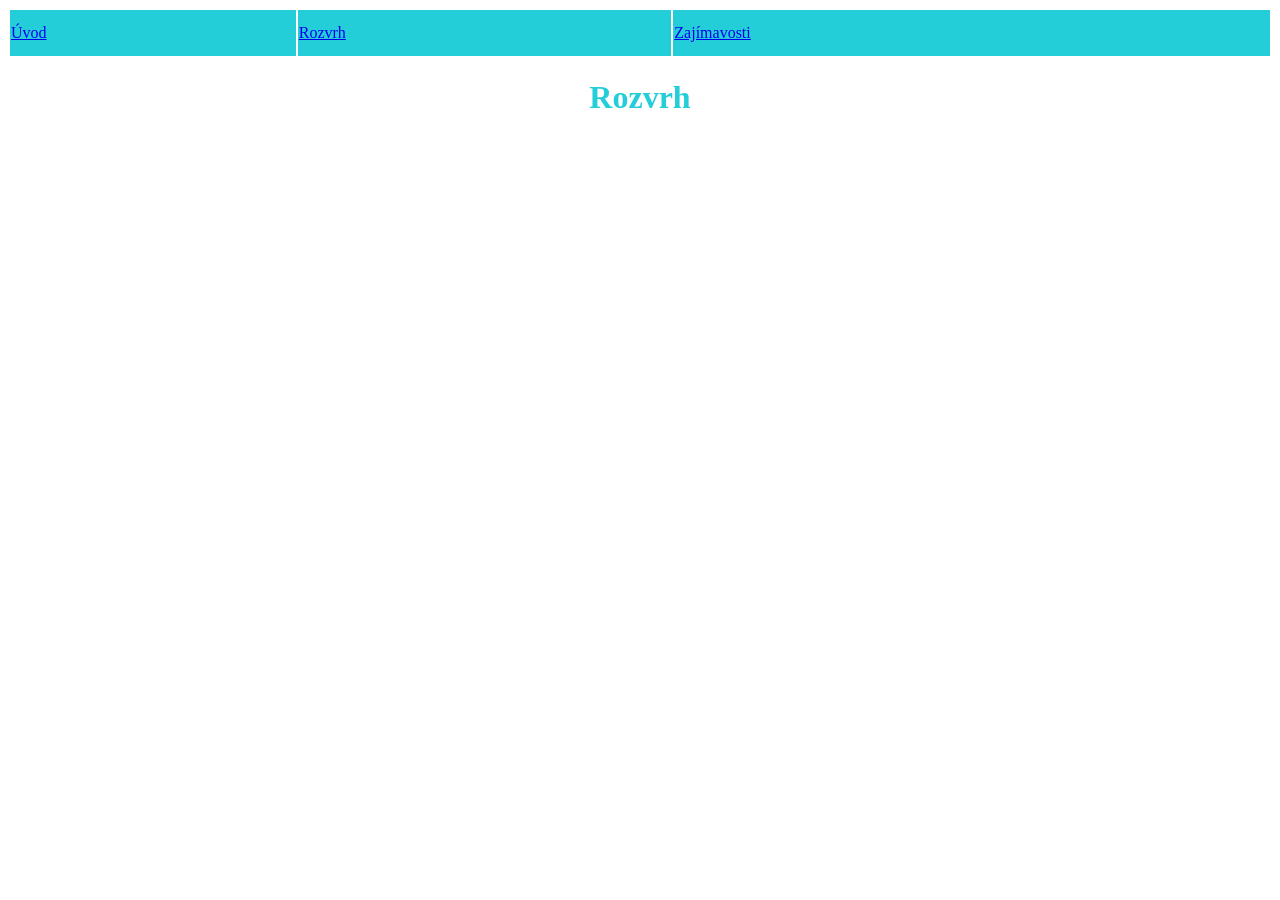
==== rozvrh.html @ 2bca0f29 "ukol1" ====
<!DOCTYPE html>
<html>

<head>
<title>Střední škola</title>
<link rel ="stylesheet" type = "text/css" href= "ukol.css">
</head>

<body>
<table>
    <tr>
        <td><a href="ukol.html">Úvod</a></td>
        <td><a href="rozvrh.html">Rozvrh</a></td>
        <td><a href="zajimavosti.html">Zajímavosti</a></td>
    </tr>
</table>
<h1>Rozvrh</h1>





</body>

</html>
---- ukol.css ----
p {font-family: Comic Sans MS; font-size: x-large}
h1 {font-family: Arial Black; color:#23CED9; font-weight: bolder; text-align: center;}
h3 {font-family: Franklin Gothic Medium Cond; color:#FCA47C;font-size: x-large; font-weight: bold;text-align: center;  }

img { display: block; margin-left: auto; margin-right: auto; max-width: 100%; }

tr {background-color: #23CED9; color:aliceblue}
table {width: 100%;height: 50px}
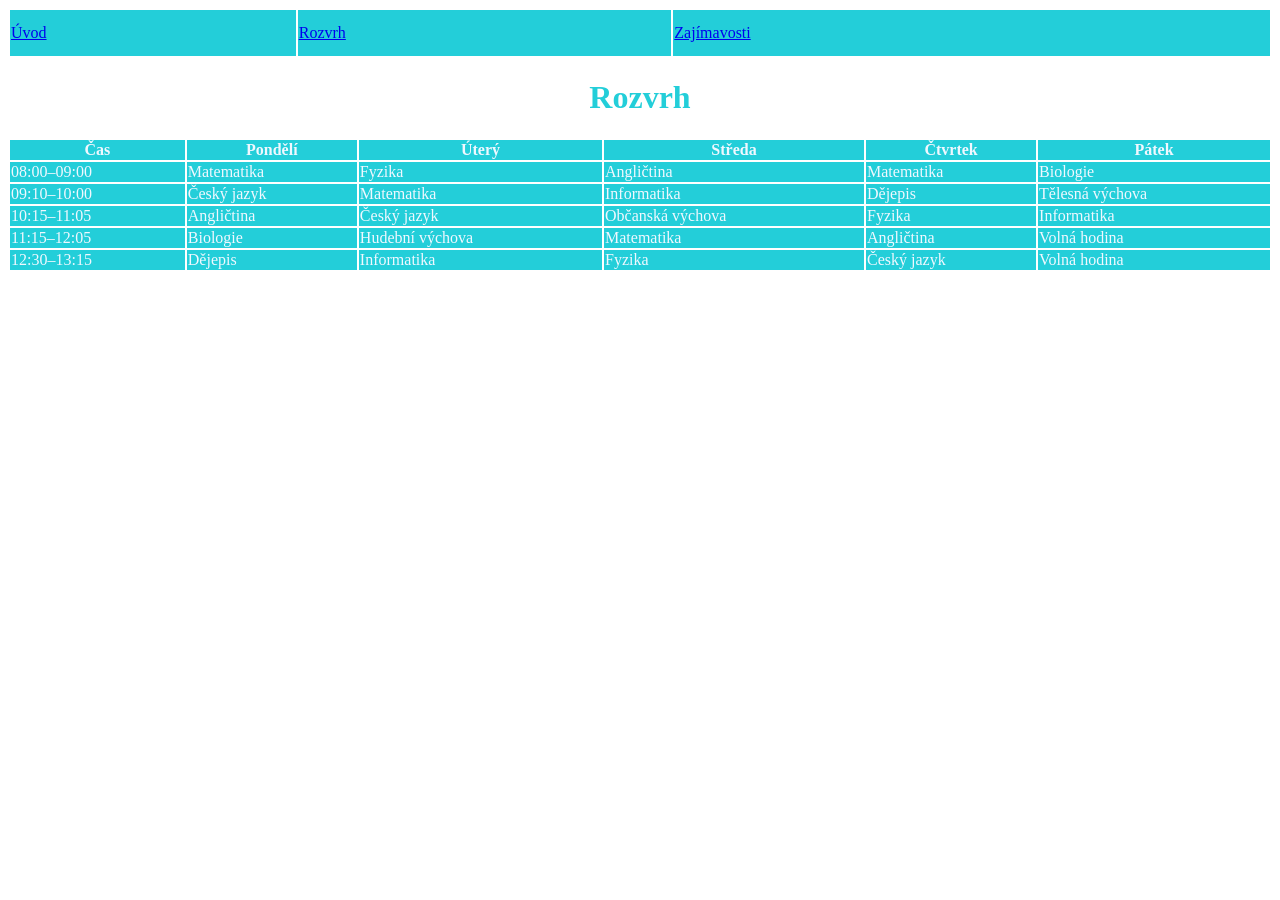
==== commit 66244818: "2" ====
--- a/rozvrh.html
+++ b/rozvrh.html
@@ -7,15 +7,72 @@
 </head>
 
 <body>
-<table>
-    <tr>
-        <td><a href="ukol.html">Úvod</a></td>
-        <td><a href="rozvrh.html">Rozvrh</a></td>
-        <td><a href="zajimavosti.html">Zajímavosti</a></td>
-    </tr>
-</table>
-<h1>Rozvrh</h1>
+    <table>
+        <tr>
+            <td><a href="ukol.html">Úvod</a></td>
+            <td><a href="rozvrh.html">Rozvrh</a></td>
+            <td><a href="zajimavosti.html">Zajímavosti</a></td>
+        </tr>
+    </table>
+    <h1>Rozvrh</h1>
 
+
+
+
+    <table class="timetable" aria-label="Ukázkový rozvrh">
+        <thead>
+            <tr>
+                <th>Čas</th>
+                <th>Pondělí</th>
+                <th>Úterý</th>
+                <th>Středa</th>
+                <th>Čtvrtek</th>
+                <th>Pátek</th>
+            </tr>
+        </thead>
+        <tbody>
+            <tr>
+                <td>08:00–09:00</td>
+                <td>Matematika</td>
+                <td>Fyzika</td>
+                <td>Angličtina</td>
+                <td>Matematika</td>
+                <td>Biologie</td>
+            </tr>
+            <tr>
+                <td>09:10–10:00</td>
+                <td>Český jazyk</td>
+                <td>Matematika</td>
+                <td>Informatika</td>
+                <td>Dějepis</td>
+                <td>Tělesná výchova</td>
+            </tr>
+            <tr>
+                <td>10:15–11:05</td>
+                <td>Angličtina</td>
+                <td>Český jazyk</td>
+                <td>Občanská výchova</td>
+                <td>Fyzika</td>
+                <td>Informatika</td>
+            </tr>
+            <tr>
+                <td>11:15–12:05</td>
+                <td>Biologie</td>
+                <td>Hudební výchova</td>
+                <td>Matematika</td>
+                <td>Angličtina</td>
+                <td>Volná hodina</td>
+            </tr>
+            <tr>
+                <td>12:30–13:15</td>
+                <td>Dějepis</td>
+                <td>Informatika</td>
+                <td>Fyzika</td>
+                <td>Český jazyk</td>
+                <td>Volná hodina</td>
+            </tr>
+        </tbody>
+    </table>
 
 
 
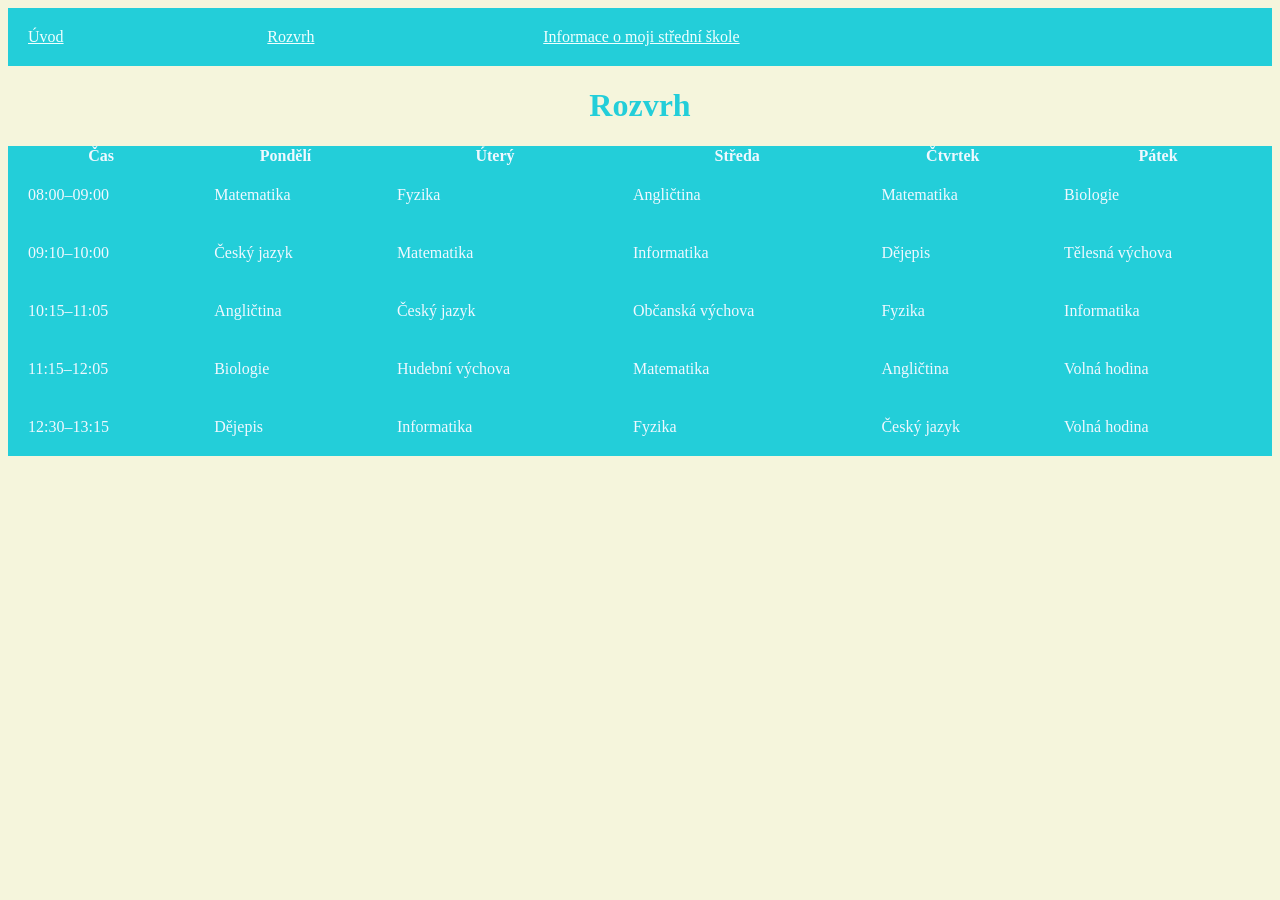
==== commit 6c773248: "6" ====
--- a/rozvrh.html
+++ b/rozvrh.html
@@ -11,7 +11,7 @@
         <tr>
             <td><a href="ukol.html">Úvod</a></td>
             <td><a href="rozvrh.html">Rozvrh</a></td>
-            <td><a href="zajimavosti.html">Zajímavosti</a></td>
+            <td><a href="zajimavosti.html">Informace o moji střední škole</a></td>
         </tr>
     </table>
     <h1>Rozvrh</h1>
--- a/ukol.css
+++ b/ukol.css
@@ -2,7 +2,11 @@
 h1 {font-family: Arial Black; color:#23CED9; font-weight: bolder; text-align: center;}
 h3 {font-family: Franklin Gothic Medium Cond; color:#FCA47C;font-size: x-large; font-weight: bold;text-align: center;  }
 
-img { display: block; margin-left: auto; margin-right: auto; max-width: 100%; }
-
+img { display: block; margin-left: auto; margin-right: auto; max-width: 100%; height: 300px; width: 450px;}
+td {margin: 0;padding: 20px;border-color:#23CED9}
 tr {background-color: #23CED9; color:aliceblue}
-table {width: 100%;height: 50px}
+table {width: 100%;height: 50px; border-color:#23CED9; border-collapse: collapse;}
+body {background-color: beige;}
+a {color: azure}
+span {}
+button {color: rgb(255, 255, 255); font-family: Arial Black; background-color: rgb(70, 255, 240);}
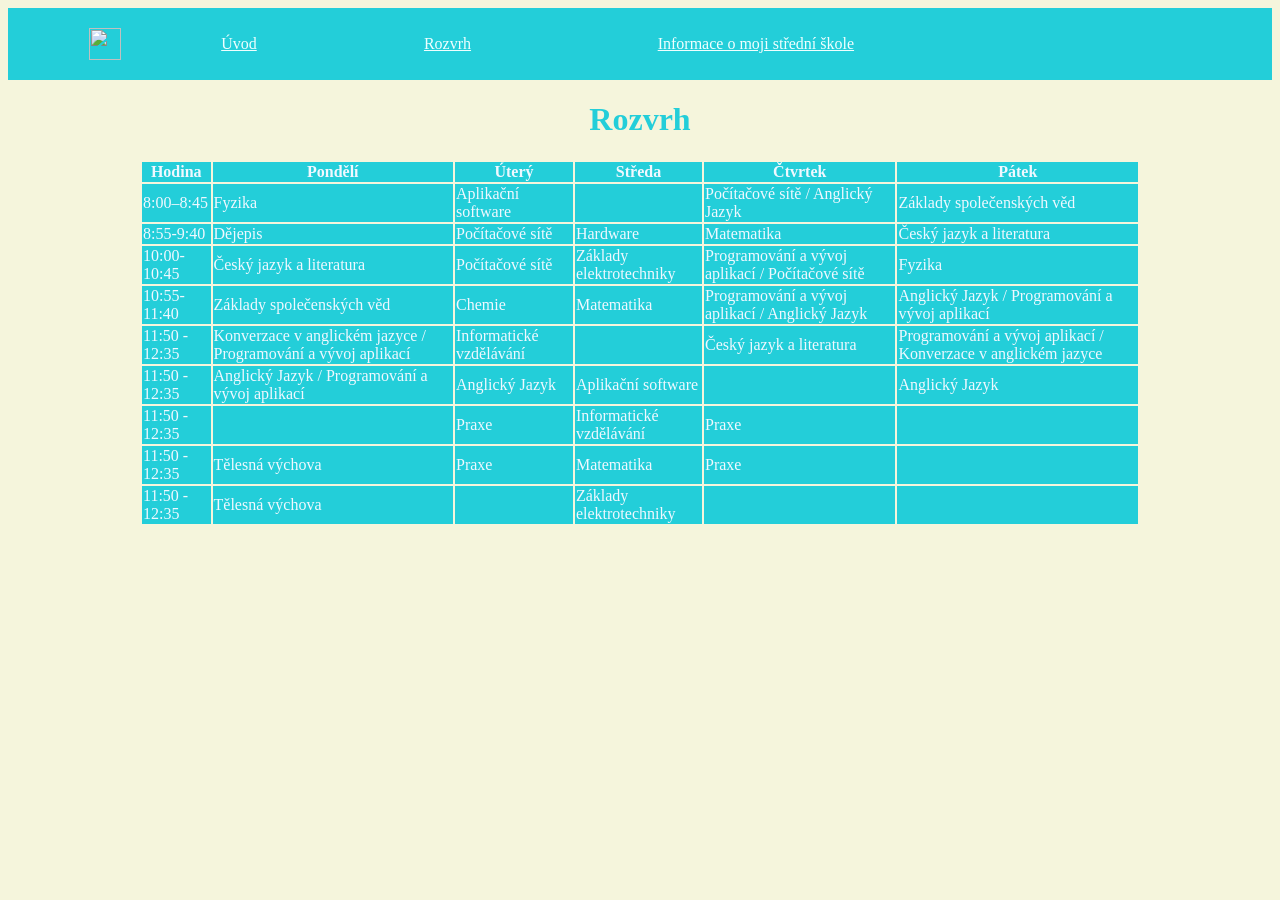
==== commit c9b0de02: "9" ====
--- a/rozvrh.html
+++ b/rozvrh.html
@@ -7,11 +7,13 @@
 </head>
 
 <body>
-    <table>
-        <tr>
-            <td><a href="ukol.html">Úvod</a></td>
-            <td><a href="rozvrh.html">Rozvrh</a></td>
-            <td><a href="zajimavosti.html">Informace o moji střední škole</a></td>
+    <table id ="menu">
+        <tr id="menu-tr">
+            <td id="menu-td"><img src="https://cdn-icons-png.flaticon.com/512/1538/1538414.png"
+                    style="height: 32px; width: 32px;"></td>
+            <td id="menu-td"><a href="ukol.html">Úvod</a></td>
+            <td id="menu-td"><a href="rozvrh.html">Rozvrh</a></td>
+            <td id="menu-td"><a href="zajimavosti.html">Informace o moji střední škole</a></td>
         </tr>
     </table>
     <h1>Rozvrh</h1>
@@ -19,10 +21,10 @@
 
 
 
-    <table class="timetable" aria-label="Ukázkový rozvrh">
+    <table id="tabulka">
         <thead>
-            <tr>
-                <th>Čas</th>
+            <tr id="menu-tr">
+                <th>Hodina</th>
                 <th>Pondělí</th>
                 <th>Úterý</th>
                 <th>Středa</th>
@@ -31,46 +33,77 @@
             </tr>
         </thead>
         <tbody>
-            <tr>
-                <td>08:00–09:00</td>
+            <tr id="menu-tr">
+                <td>8:00–8:45</td>
+                <td>Fyzika</td>
+                <td>Aplikační software</td>
+                <td></td>
+                <td>Počítačové sítě / Anglický Jazyk</td>
+                <td>Základy společenských věd</td>
+            </tr>
+            <tr id="menu-tr">
+                <td>8:55-9:40</td>
+                <td>Dějepis</td>
+                <td>Počítačové sítě</td>
+                <td>Hardware</td>
                 <td>Matematika</td>
+                <td>Český jazyk a literatura</td>
+            </tr>
+            <tr id="menu-tr">
+                <td>10:00-10:45</td>
+                <td>Český jazyk a literatura</td>
+                <td>Počítačové sítě</td>
+                <td>Základy elektrotechniky</td>
+                <td>Programování a vývoj aplikací / Počítačové sítě</td>
                 <td>Fyzika</td>
-                <td>Angličtina</td>
+            </tr>
+            <tr id="menu-tr">
+                <td>10:55-11:40</td>
+                <td>Základy společenských věd</td>
+                <td>Chemie</td>
                 <td>Matematika</td>
-                <td>Biologie</td>
+                <td>Programování a vývoj aplikací / Anglický Jazyk</td>
+                <td>Anglický Jazyk / Programování a vývoj aplikací</td>
             </tr>
-            <tr>
-                <td>09:10–10:00</td>
-                <td>Český jazyk</td>
+            <tr id="menu-tr">
+                <td>11:50 - 12:35</td>
+                <td>Konverzace v anglickém jazyce / Programování a vývoj aplikací</td>
+                <td>Informatické vzdělávání</td>
+                <td></td>
+                <td>Český jazyk a literatura</td>
+                <td>Programování a vývoj aplikací / Konverzace v anglickém jazyce</td>
+            </tr>
+            <tr id="menu-tr">
+                <td>11:50 - 12:35</td>
+                <td>Anglický Jazyk / Programování a vývoj aplikací</td>
+                <td>Anglický Jazyk</td>
+                <td>Aplikační software</td>
+                <td></td>
+                <td>Anglický Jazyk</td>
+            </tr>
+            <tr id="menu-tr">
+                <td>11:50 - 12:35</td>
+                <td></td>
+                <td>Praxe</td>
+                <td>Informatické vzdělávání</td>
+                <td>Praxe</td>
+                <td></td>
+            </tr>
+            <tr id="menu-tr">
+                <td>11:50 - 12:35</td>
+                <td>Tělesná výchova</td>
+                <td>Praxe</td>
                 <td>Matematika</td>
-                <td>Informatika</td>
-                <td>Dějepis</td>
+                <td>Praxe</td>
+                <td></td>
+            </tr>
+            <tr id="menu-tr">
+                <td>11:50 - 12:35</td>
                 <td>Tělesná výchova</td>
-            </tr>
-            <tr>
-                <td>10:15–11:05</td>
-                <td>Angličtina</td>
-                <td>Český jazyk</td>
-                <td>Občanská výchova</td>
-                <td>Fyzika</td>
-                <td>Informatika</td>
-            </tr>
-            <tr>
-                <td>11:15–12:05</td>
-                <td>Biologie</td>
-                <td>Hudební výchova</td>
-                <td>Matematika</td>
-                <td>Angličtina</td>
-                <td>Volná hodina</td>
-            </tr>
-            <tr>
-                <td>12:30–13:15</td>
-                <td>Dějepis</td>
-                <td>Informatika</td>
-                <td>Fyzika</td>
-                <td>Český jazyk</td>
-                <td>Volná hodina</td>
-            </tr>
+                <td></td>
+                <td>Základy elektrotechniky</td>
+                <td></td>
+                <td></td>
         </tbody>
     </table>
 
--- a/ukol.css
+++ b/ukol.css
@@ -3,10 +3,16 @@
 h3 {font-family: Franklin Gothic Medium Cond; color:#FCA47C;font-size: x-large; font-weight: bold;text-align: center;  }
 
 img { display: block; margin-left: auto; margin-right: auto; max-width: 100%; height: 300px; width: 450px;}
-td {margin: 0;padding: 20px;border-color:#23CED9}
-tr {background-color: #23CED9; color:aliceblue}
-table {width: 100%;height: 50px; border-color:#23CED9; border-collapse: collapse;}
+#menu-td {margin: 0;padding: 20px;border-color:#23CED9}
+#menu-tr {background-color: #23CED9; color:aliceblue}
+#menu {width: 100%;height: 50px; border-collapse: collapse;}
 body {background-color: beige;}
 a {color: azure}
-span {}
-button {color: rgb(255, 255, 255); font-family: Arial Black; background-color: rgb(70, 255, 240);}
+
+button {color: rgb(255, 255, 255); font-family: Arial Black; background-color: #23CED9;}
+#page {width: 1000px;height: 50px; border-color:#ffffff; border-collapse: collapse; margin-left: auto; margin-right: auto;}
+#page-td {padding-inline: 40px;}
+#tabulka {width: 1000px;height: 300px; margin-left: auto; margin-right: auto; }
+#tabulka-td {}
+
+
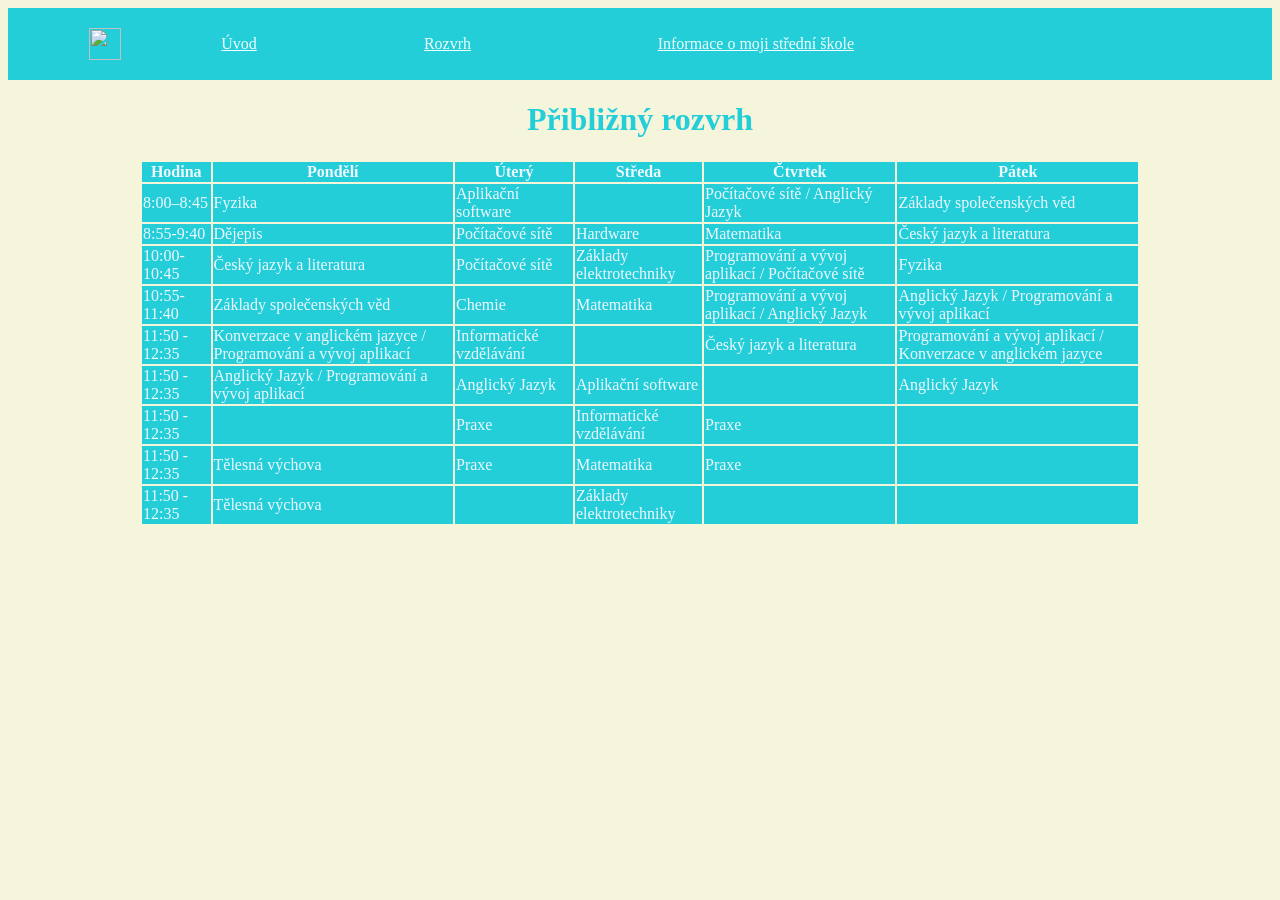
==== commit 7859b188: "10" ====
--- a/rozvrh.html
+++ b/rozvrh.html
@@ -16,7 +16,7 @@
             <td id="menu-td"><a href="zajimavosti.html">Informace o moji střední škole</a></td>
         </tr>
     </table>
-    <h1>Rozvrh</h1>
+    <h1>Přibližný rozvrh</h1>
 
 
 
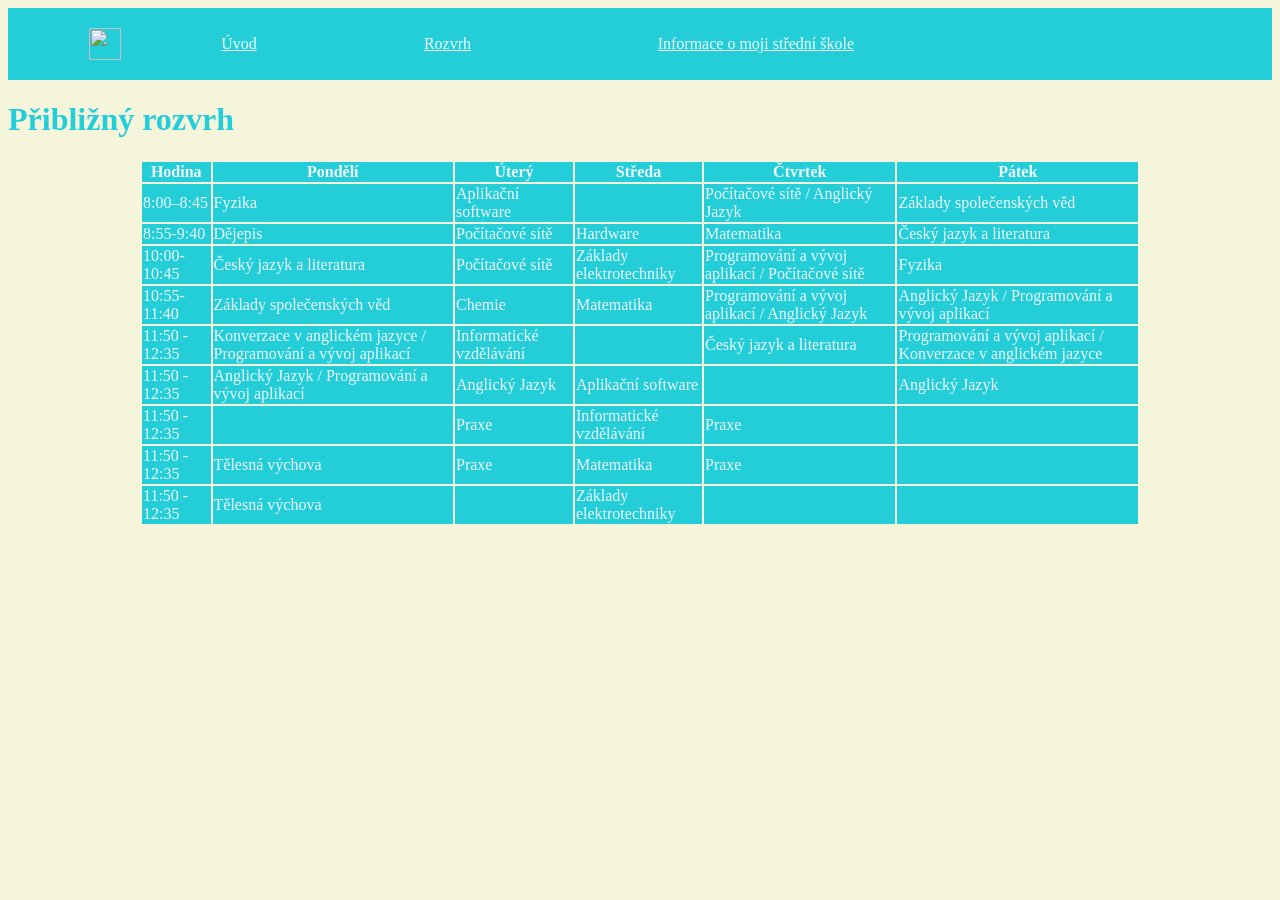
==== commit 58fb3623: "deltarune page 1" ====
--- a/rozvrh.html
+++ b/rozvrh.html
@@ -1,13 +1,11 @@
 <!DOCTYPE html>
 <html>
-
 <head>
-<title>Střední škola</title>
-<link rel ="stylesheet" type = "text/css" href= "ukol.css">
+    <title>Střední škola</title>
+    <link rel="stylesheet" type="text/css" href="ukol.css">
 </head>
-
 <body>
-    <table id ="menu">
+    <table id="menu">
         <tr id="menu-tr">
             <td id="menu-td"><img src="https://cdn-icons-png.flaticon.com/512/1538/1538414.png"
                     style="height: 32px; width: 32px;"></td>
@@ -17,10 +15,6 @@
         </tr>
     </table>
     <h1>Přibližný rozvrh</h1>
-
-
-
-
     <table id="tabulka">
         <thead>
             <tr id="menu-tr">
@@ -106,10 +100,6 @@
                 <td></td>
         </tbody>
     </table>
-
-
-
-
 </body>
 
 </html>
--- a/ukol.css
+++ b/ukol.css
@@ -1,5 +1,5 @@
 p {font-family: Comic Sans MS; font-size: x-large}
-h1 {font-family: Arial Black; color:#23CED9; font-weight: bolder; text-align: center;}
+h1 {font-family: Arial Black; color:#23CED9; font-weight: bolder; position: relative;}
 h3 {font-family: Franklin Gothic Medium Cond; color:#FCA47C;font-size: x-large; font-weight: bold;text-align: center;  }
 
 img { display: block; margin-left: auto; margin-right: auto; max-width: 100%; height: 300px; width: 450px;}
@@ -13,6 +13,6 @@
 #page {width: 1000px;height: 50px; border-color:#ffffff; border-collapse: collapse; margin-left: auto; margin-right: auto;}
 #page-td {padding-inline: 40px;}
 #tabulka {width: 1000px;height: 300px; margin-left: auto; margin-right: auto; }
-#tabulka-td {}
 
 
+
